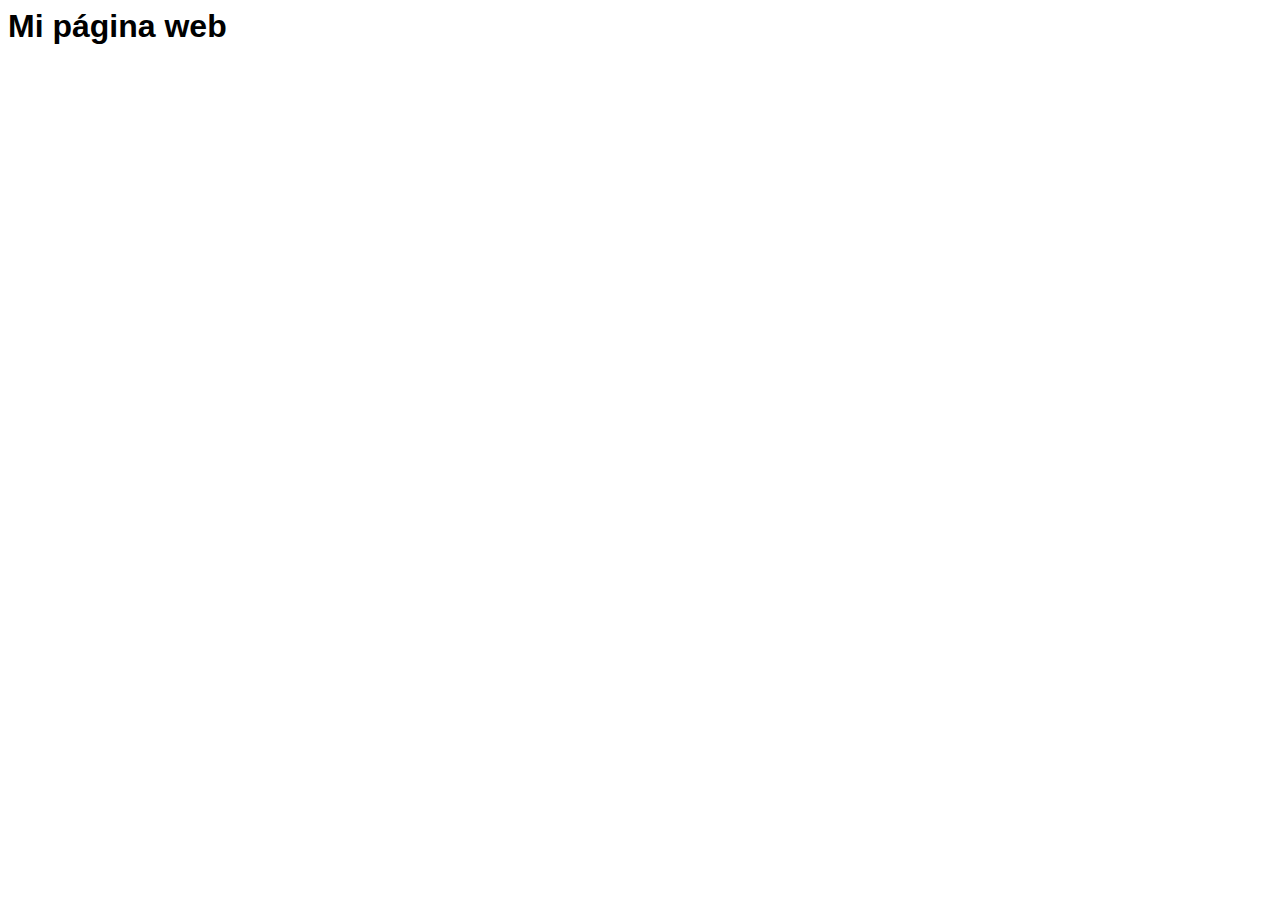
==== index.html @ 72eee293 "Primer version del sitio web" ====
<html lang="en">
<head>
    <meta charset="UTF-8">
    <meta name="viewport" content="width=device-width, initial-scale=1.0">
    <meta http-equiv="X-UA-Compatible" content="ie=edge">
    <title>Página web</title>
    <link rel="stylesheet" href="estilos.css">
</head>
<body>
    <h1>Mi página web</h1>
</body>
</html>
---- estilos.css ----
body {
    font-family: "arial", "helvetica"
}
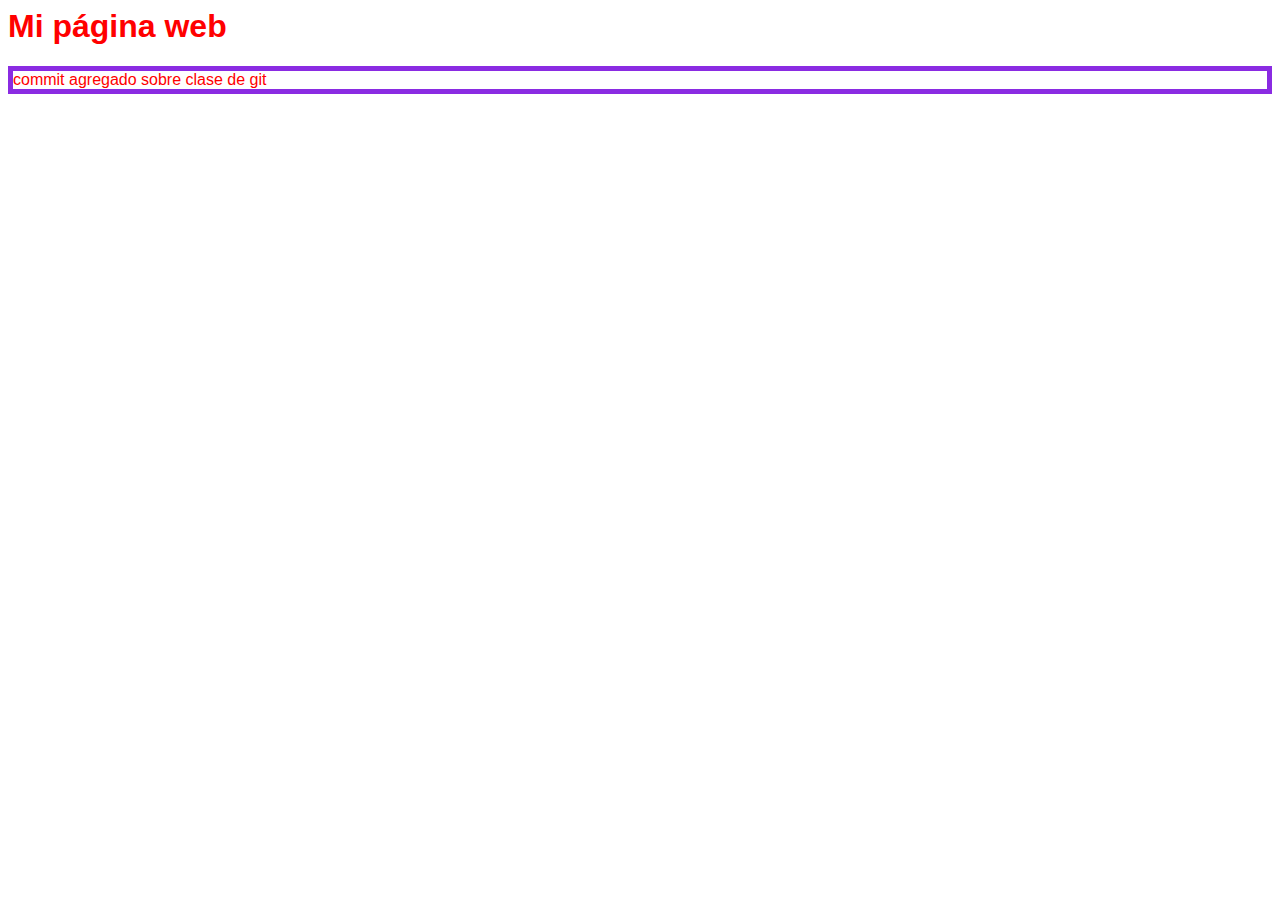
==== commit 728168d7: "agregar parrafo y borde" ====
--- a/index.html
+++ b/index.html
@@ -8,5 +8,6 @@
 </head>
 <body>
     <h1>Mi página web</h1>
+    <p>commit agregado sobre clase de git</p>
 </body>
 </html>--- a/estilos.css
+++ b/estilos.css
@@ -1,3 +1,8 @@
 body {
-    font-family: "arial", "helvetica"
+    font-family: "arial", "helvetica";
+    color: red;
+}
+
+p{
+    border: solid 5px blueviolet;
 }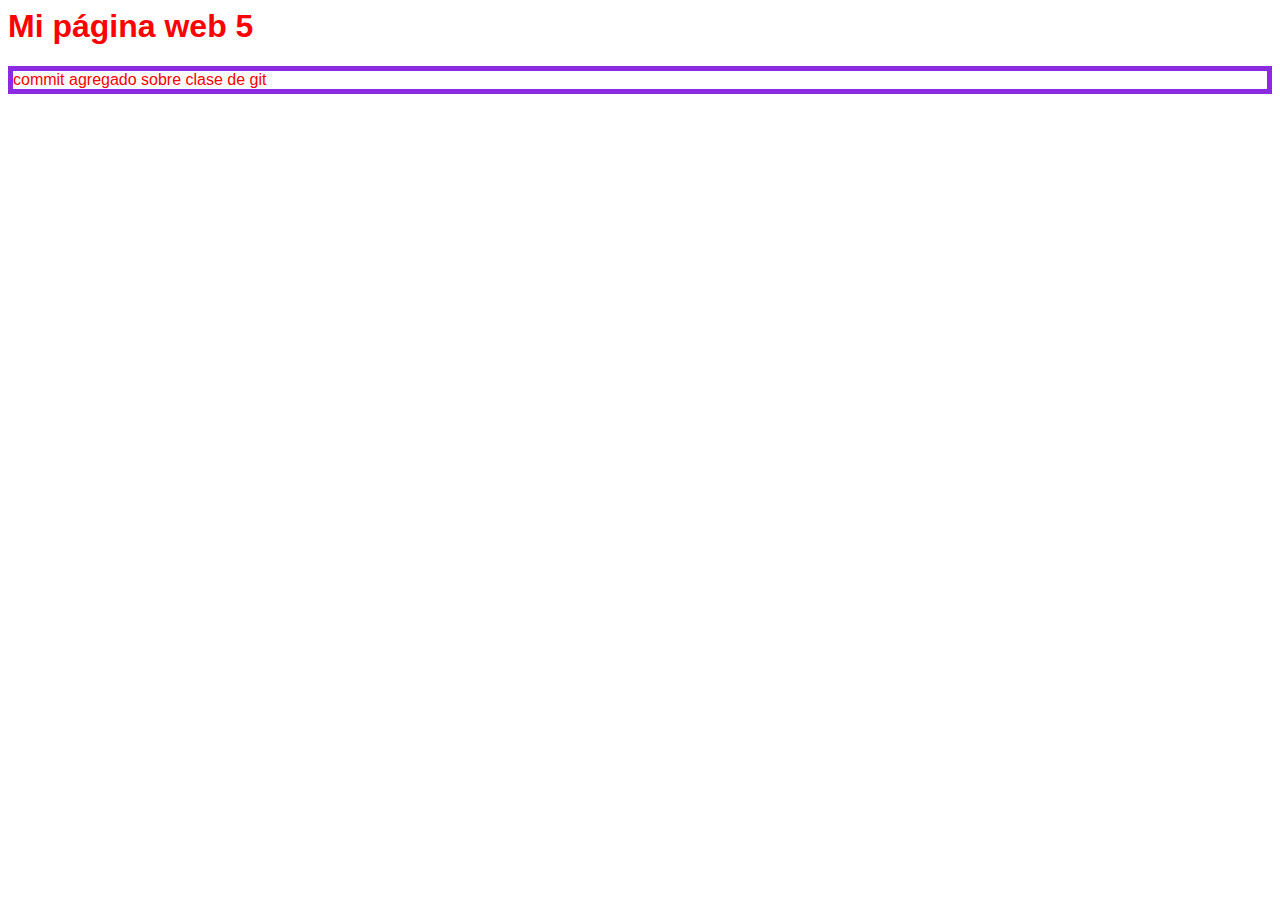
==== commit 02694ef5: "cambio a 5" ====
--- a/index.html
+++ b/index.html
@@ -7,7 +7,7 @@
     <link rel="stylesheet" href="estilos.css">
 </head>
 <body>
-    <h1>Mi página web</h1>
+    <h1>Mi página web 5</h1>
     <p>commit agregado sobre clase de git</p>
 </body>
 </html>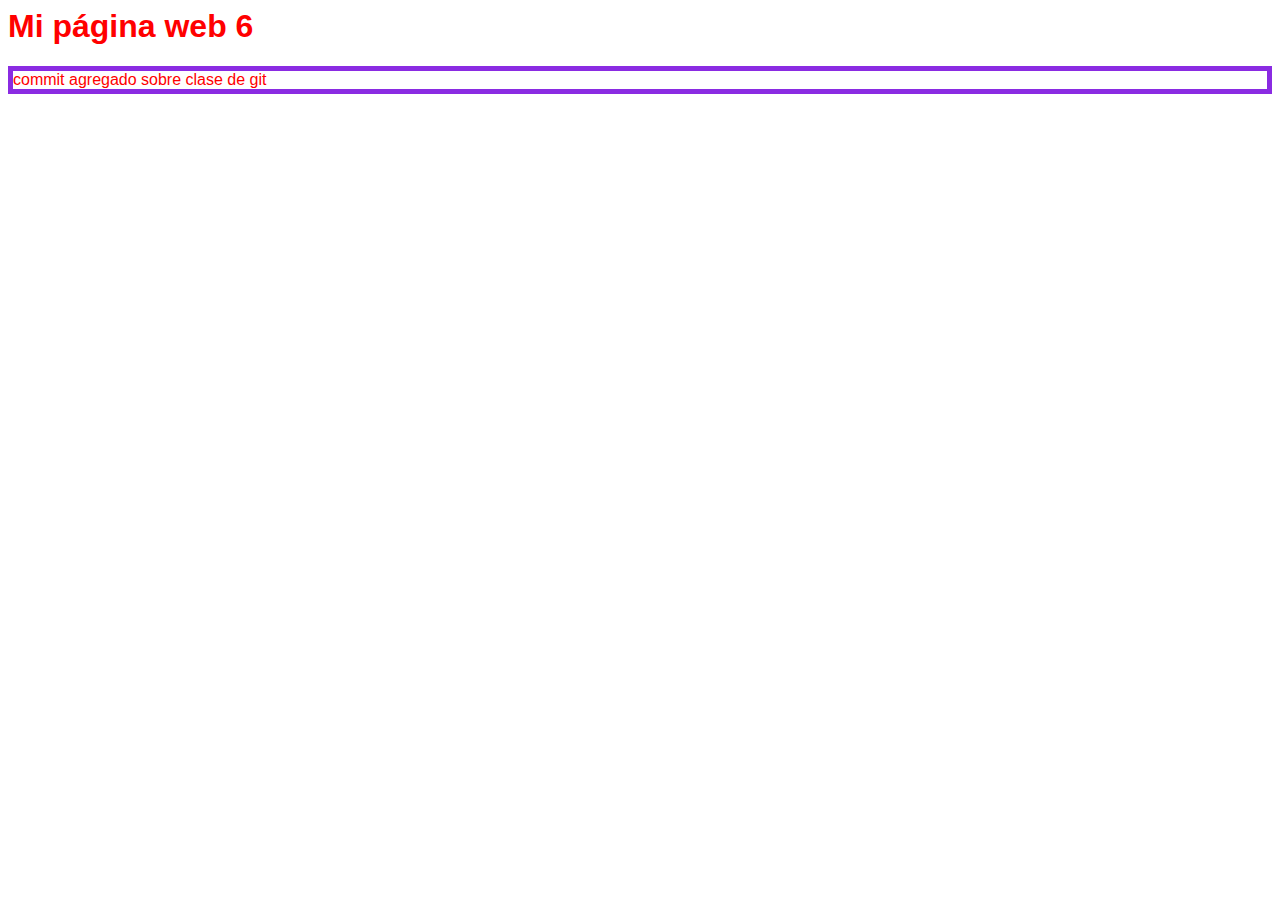
==== commit 1a6656ba: "Cambio a 6" ====
--- a/index.html
+++ b/index.html
@@ -7,7 +7,7 @@
     <link rel="stylesheet" href="estilos.css">
 </head>
 <body>
-    <h1>Mi página web 5</h1>
+    <h1>Mi página web 6</h1>
     <p>commit agregado sobre clase de git</p>
 </body>
 </html>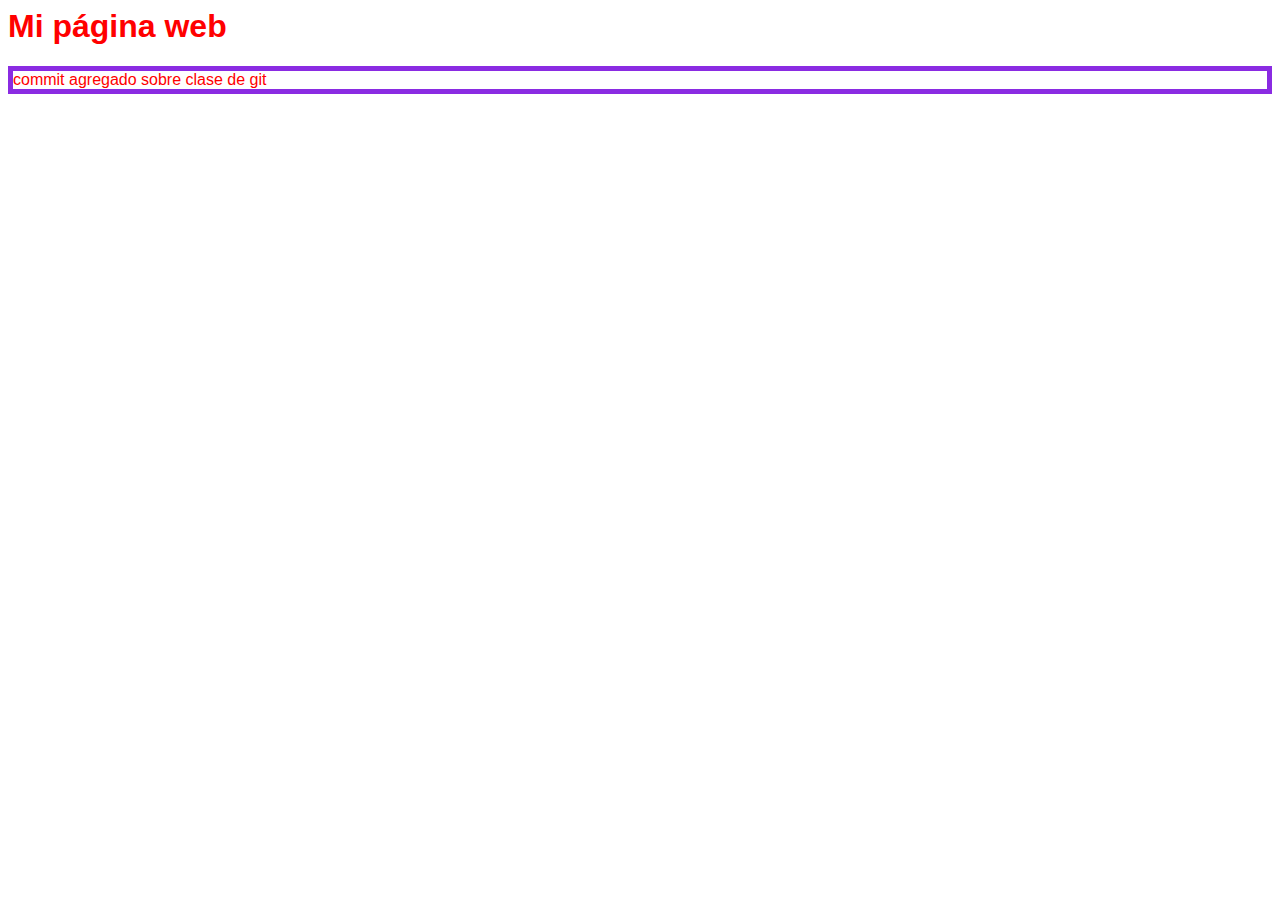
==== commit fb975cc5: "This is commit Gil" ====
--- a/index.html
+++ b/index.html
@@ -7,7 +7,7 @@
     <link rel="stylesheet" href="estilos.css">
 </head>
 <body>
-    <h1>Mi página web 6</h1>
+    <h1>Mi página web</h1>
     <p>commit agregado sobre clase de git</p>
 </body>
-</html>+</html> 
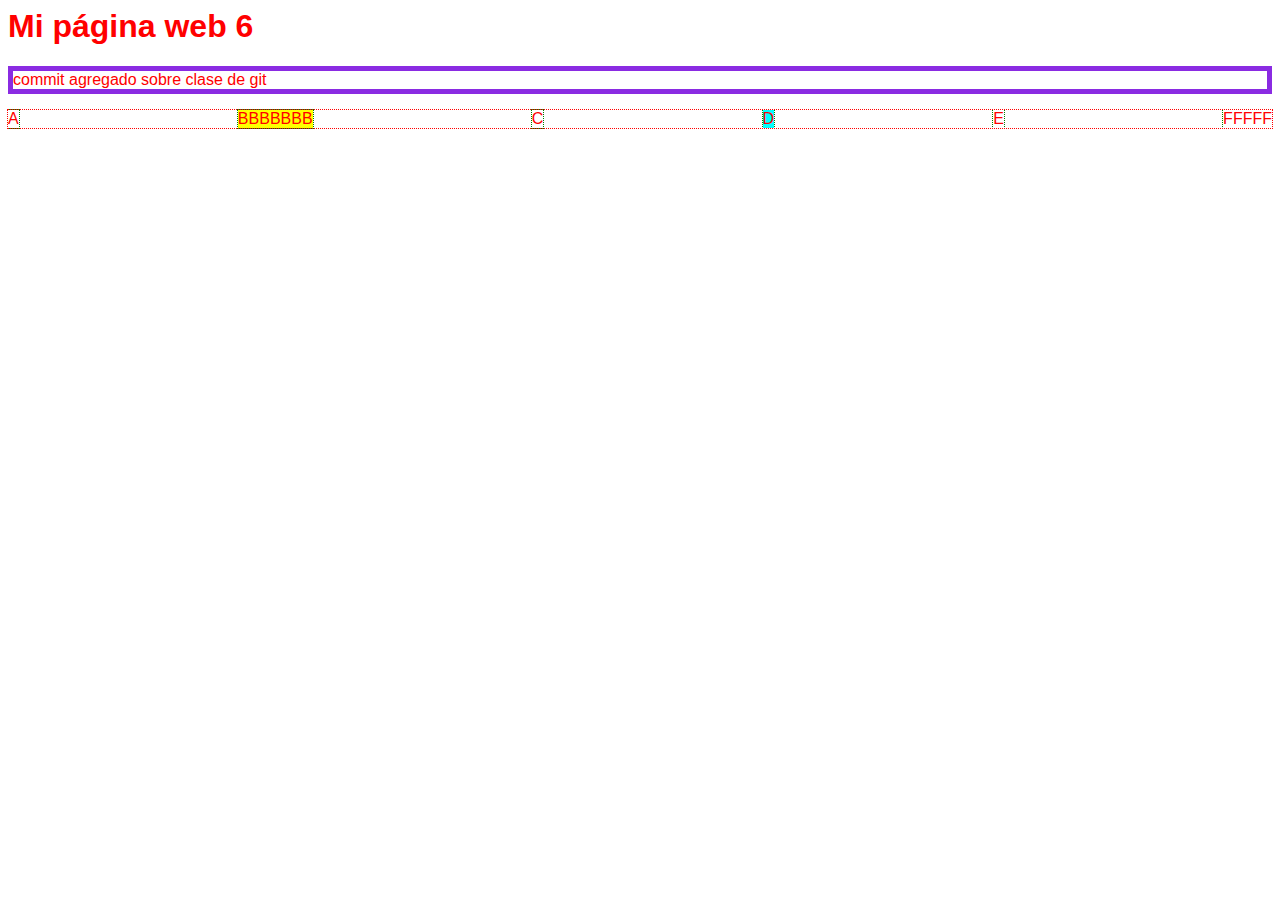
==== commit 24845847: "Ejemplo de flex box" ====
--- a/index.html
+++ b/index.html
@@ -7,7 +7,15 @@
     <link rel="stylesheet" href="estilos.css">
 </head>
 <body>
-    <h1>Mi página web</h1>
+    <h1>Mi página web 6</h1>
     <p>commit agregado sobre clase de git</p>
+    <ul>
+        <li>A</li>
+        <li class="especial1">BBBBBBB</li>
+        <li>C</li>
+        <li class="especial2">D</li>
+        <li>E</li>
+        <li>FFFFF</li>
+    </ul>
 </body>
-</html> 
+</html>--- a/estilos.css
+++ b/estilos.css
@@ -2,7 +2,30 @@
     font-family: "arial", "helvetica";
     color: red;
 }
-
-p{
+p {
     border: solid 5px blueviolet;
-}+}
+ul {
+    outline: 1px dotted red;
+    padding: 1px;
+    display: flex;
+    flex-direction: row;
+    justify-content: space-between;
+    align-items: strech;
+    flex-wrap: wrap;
+    list-style: none;
+    margin: 0;
+    padding: 0;
+}
+ul li {
+    outline: 1px dotted green;
+    list-style: none;
+    margin: 0;
+    padding: 0;
+}
+.especial1 {
+    background-color: yellow;
+}
+.especial2 {
+    background-color: cyan;
+}
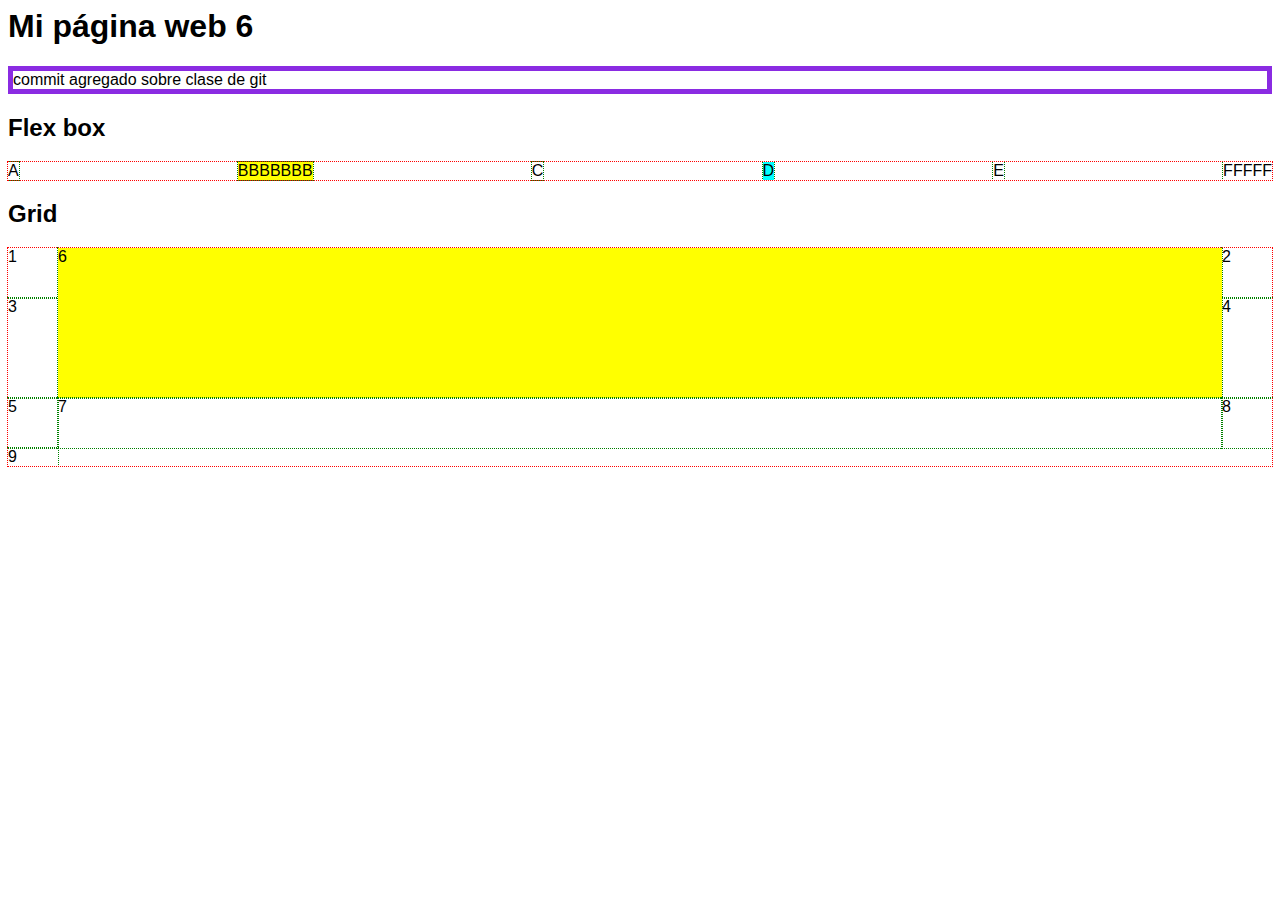
==== commit 3197ee99: "Ejemplo de Grid" ====
--- a/index.html
+++ b/index.html
@@ -9,6 +9,7 @@
 <body>
     <h1>Mi página web 6</h1>
     <p>commit agregado sobre clase de git</p>
+    <h2>Flex box</h2>
     <ul>
         <li>A</li>
         <li class="especial1">BBBBBBB</li>
@@ -17,5 +18,17 @@
         <li>E</li>
         <li>FFFFF</li>
     </ul>
+    <h2>Grid</h2>
+    <ol>
+        <li>1</li>
+        <li>2</li>
+        <li>3</li>
+        <li>4</li>
+        <li>5</li>
+        <li class="importante">6</li>
+        <li>7</li>
+        <li>8</li>
+        <li>9</li>
+    </ol>
 </body>
-</html>+</html> 
--- a/estilos.css
+++ b/estilos.css
@@ -1,6 +1,5 @@
 body {
     font-family: "arial", "helvetica";
-    color: red;
 }
 p {
     border: solid 5px blueviolet;
@@ -29,3 +28,22 @@
 .especial2 {
     background-color: cyan;
 }
+ol, ol li {
+    list-style: none;
+    margin: 0;
+    padding: 0;
+}
+ol {
+    outline: 1px dotted red;
+    display: grid;
+    grid-template-columns: 50px auto 50px;
+    grid-template-rows: 50px 100px 50px;
+}
+ol li {
+    outline: 1px dotted green;
+}
+li.importante {
+    background-color: yellow;
+    grid-column: 2 / 3;
+    grid-row: 1 / 3;
+}